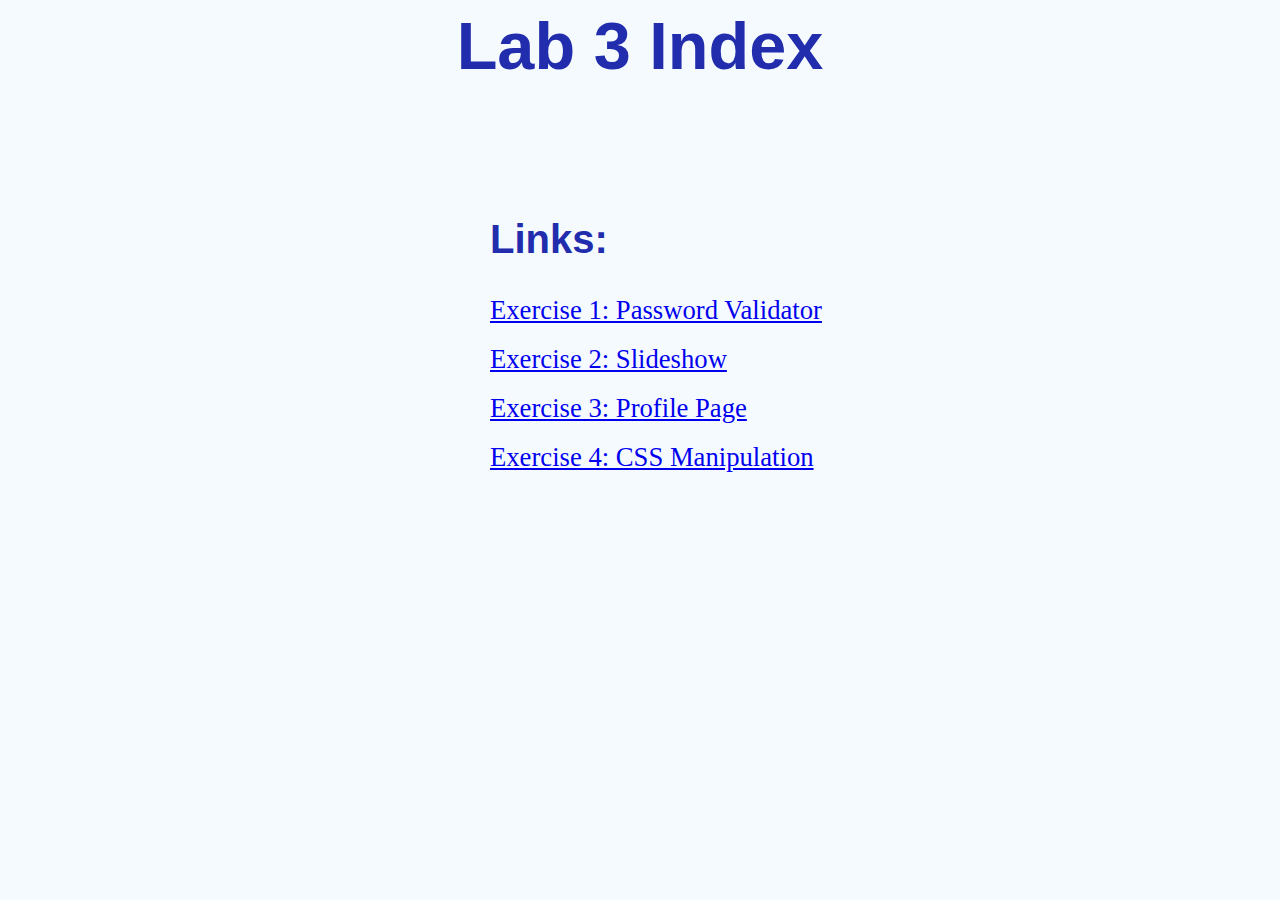
==== index.html @ c85cbf7f "Add landing page" ====
<html>
  <head>
    <title> Lab 3 Index </title>
    <link href="myStyle.css"
          rel="stylesheet"
          type="text/css"/>
  </head>



  <body>
    <h1 align="center"> Lab 3 Index </h1>
    <div>
      <div class="list">
        <h2> Links: </h2>
        <a href="./exercise1/index.html"> Exercise 1: Password Validator</a><br><br>
        <a href="./exercise2/index.html"> Exercise 2: Slideshow</a><br><br>
        <a href="./exercise3/index.html"> Exercise 3: Profile Page</a><br><br>
        <a href="./exercise4/index.html"> Exercise 4: CSS Manipulation</a><br><br>
      </div>
    </div>

  </body>

</html>
---- myStyle.css ----
a
{
  font-size: 20pt;
}

body
{
  background-color: rgba(245,250,255);
}

div
{
  margin:0 auto;
}

div.list
{
  position:relative;
  top: 100px;
  left: 100px;
  width: 500px;
}

h1
{
  background-color: rbga(0,0,0,0.25);
  color: rgba(33,45,173);
  font-family: arial;
  font-size: 50pt;
  width: 500px;
  margin:0 auto;
}

h2
{
  color: rgba(33,45,173);
  font-family: arial;
  font-size: 30pt;
}
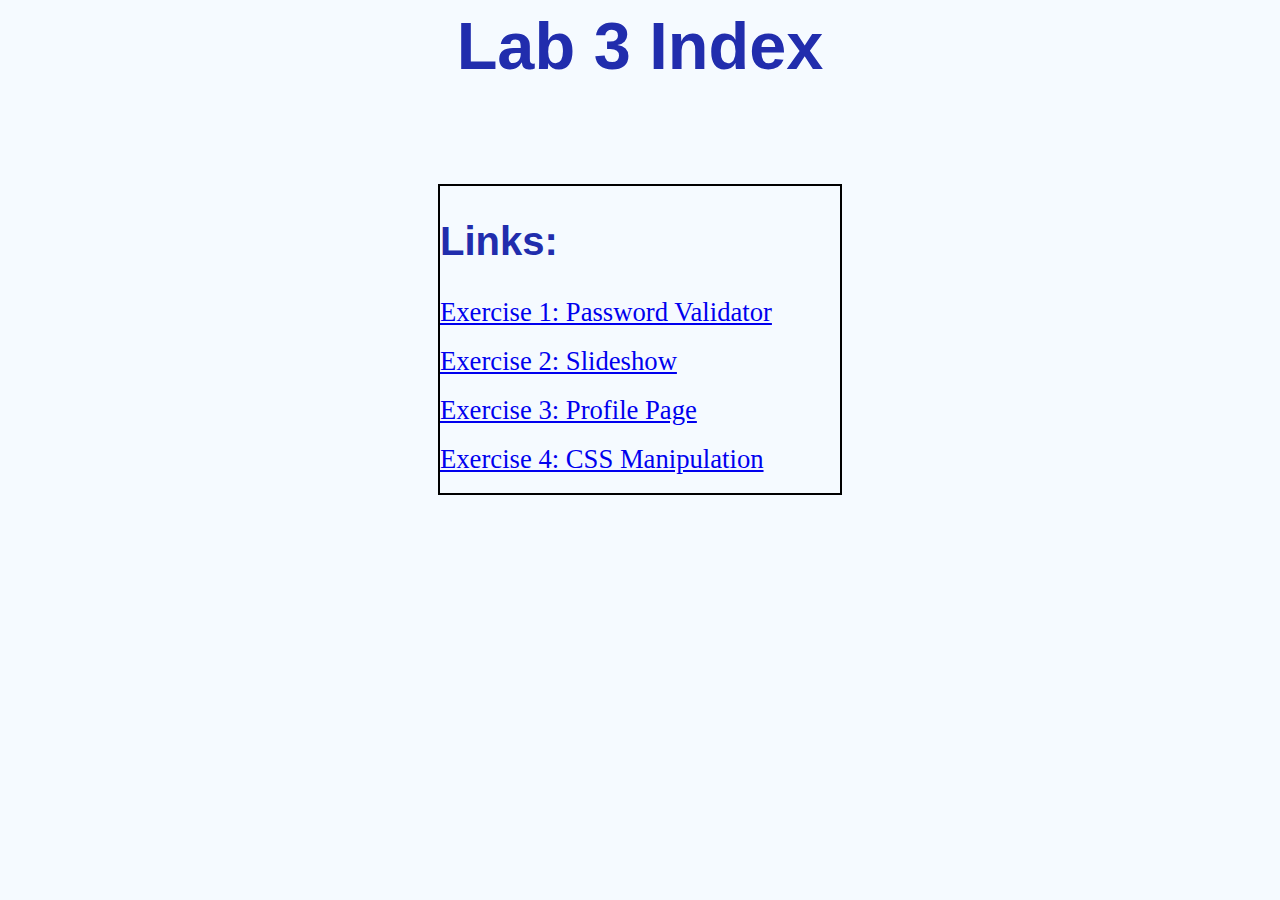
==== commit 5711e41c: "Change style" ====
--- a/index.html
+++ b/index.html
@@ -5,8 +5,6 @@
           rel="stylesheet"
           type="text/css"/>
   </head>
-
-
 
   <body>
     <h1 align="center"> Lab 3 Index </h1>
--- a/myStyle.css
+++ b/myStyle.css
@@ -16,9 +16,11 @@
 div.list
 {
   position:relative;
+  border-style: solid;
+  border-width: 2px;
+  border-color: black;
   top: 100px;
-  left: 100px;
-  width: 500px;
+  width: 400px;
 }
 
 h1
